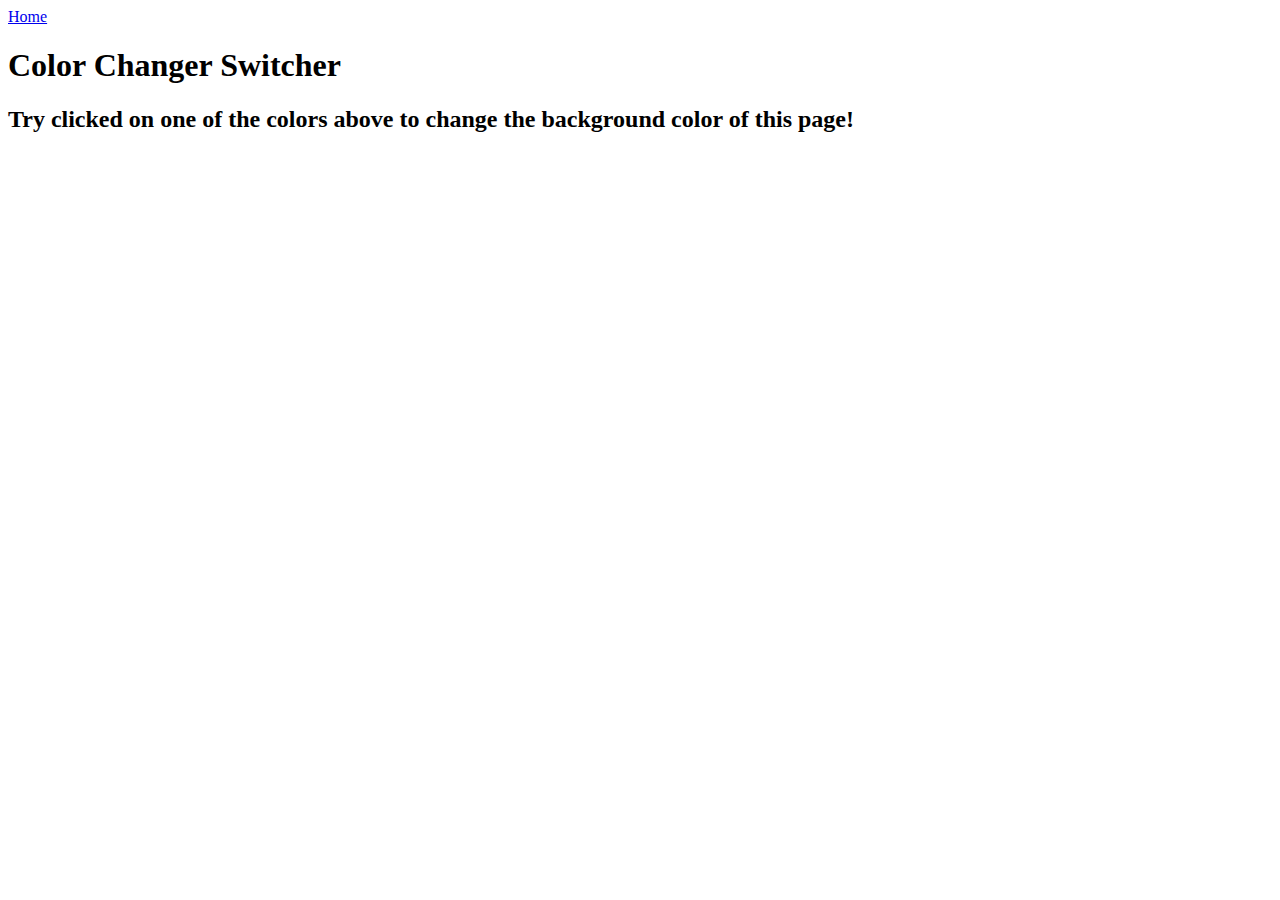
==== Project_01_Color_Changer/index.html @ 7e7bda1f "Create index.html" ====
<!DOCTYPE html>
<html lang="en">
<head>
    <meta charset="UTF-8">
    <meta name="viewport" content="width=device-width, initial-scale=1.0">
    <link rel="stylesheet" href="style.css">
    <title>Document</title>
</head>
<body>
    <nav class="navbar">
        <a href="..\index2.html">Home</a>
    </nav>

    <div class="container">
        <h1 id="title">Color Changer Switcher</h1>
        <span class="button" id="grey"></span>
        <span class="button" id="red"></span>
        <span class="button" id="blue"></span>
        <span class="button" id="yellow"></span>
        <span class="button" id="green"></span>
        <span class="button" id="purple"></span>
        <span class="button" id="black"></span>
        <span class="button" id="aqua"></span>    

        <h2 id="heading">Try clicked on one of the colors above <span>to change the background color of this page!</span></h2>
    </div>
</body>
    <script src="script.js"></script>
</html>
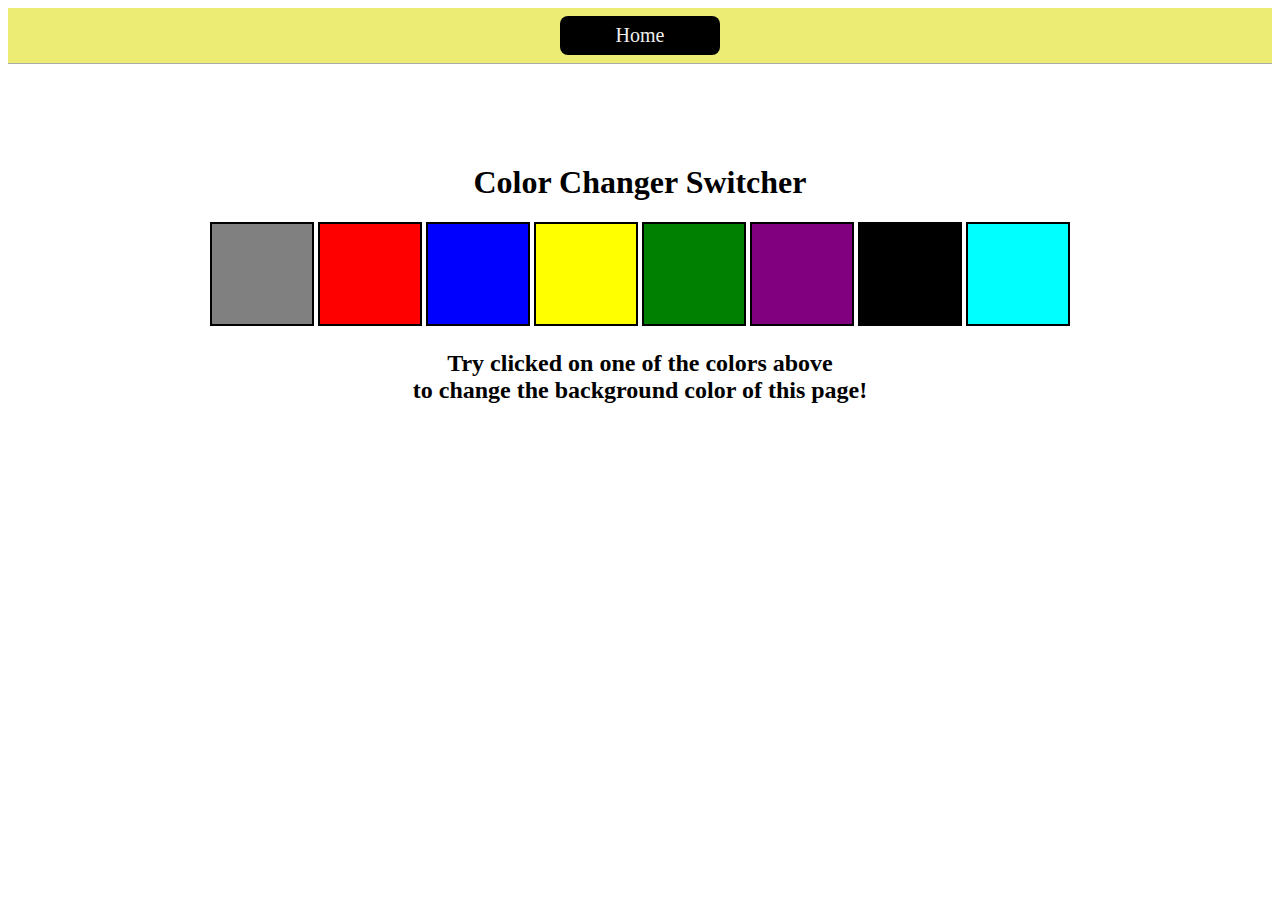
==== commit 5dcec526: "Update index.html" ====
--- a/Project_01_Color_Changer/index.html
+++ b/Project_01_Color_Changer/index.html
@@ -8,7 +8,7 @@
 </head>
 <body>
     <nav class="navbar">
-        <a href="..\index2.html">Home</a>
+        <a href="..\index.html">Home</a>
     </nav>
 
     <div class="container">
--- a/Project_01_Color_Changer/style.css
+++ b/Project_01_Color_Changer/style.css
@@ -0,0 +1,87 @@
+html
+{
+    margin: 0px;
+}
+span
+{
+    display: block;
+}
+.container
+{
+    margin: 100px auto 100px;
+    width: 80%;
+    text-align: center;
+}
+.button
+{
+    height: 100px;
+    width: 100px;
+    border: 2px solid black;
+    display: inline-block;
+}
+nav {
+    display: flex;
+    flex-wrap: wrap;
+    align-items: center;
+    justify-content: center;
+    padding: 0.5rem;
+    gap: 0.5rem;
+    border-bottom: solid 1px #aaa;
+    background-color: rgba(236, 236, 114, 0.986);
+  }
+  nav a {
+    display: inline-block;
+    min-width: 9rem;
+    padding: 0.5rem;
+    border-radius: 0.5rem;
+    text-align: center;
+    text-decoration: none;
+    color: #1b1b1b;
+    background-color: black;
+    color: #eee;
+    font-size: 20px;
+  }
+  nav a:hover
+  {
+    background-color: rgb(255, 0, 68);
+  }
+  .container h2
+  {
+    background-color: white;
+  }
+  .container h1
+{
+  background-color: white;
+}
+#grey
+{
+    background-color: gray;
+}
+#red
+{
+    background-color: red;
+}
+#blue
+{
+    background-color: blue;
+}
+#yellow
+{
+    background-color: yellow;
+}
+#green
+{
+    background-color: green;
+}
+#purple
+{
+    background-color: purple;
+}
+#black
+{
+    background-color: black;
+}
+#aqua
+{
+    background-color: aqua;
+}